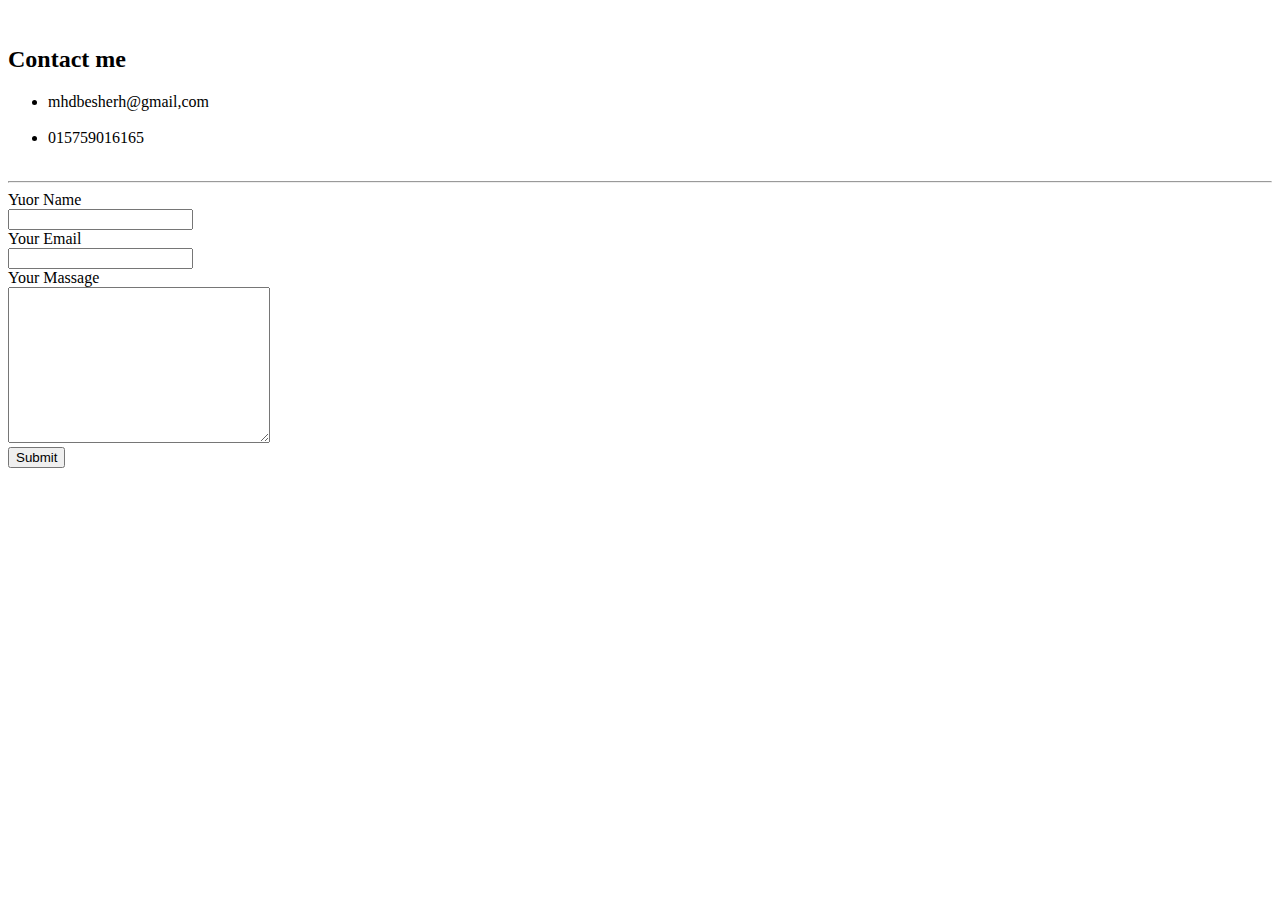
==== contact.html @ 2ed5b816 "add initial CV website files" ====
<!DOCTYPE html>
<html lang="en" dir="ltr">
<head>
  <meta charset="utf-8">
  <title>Contact me</title><br>
</head>
<body>
  <h2>Contact me</h2>
  <ul>
    <li>mhdbesherh@gmail,com</li><br>
    <li>015759016165</li><br>
</ul>
  <hr>
  <form action="mailto:mhdbesherh@gmail.com"method="post"enctype="text/plan">
    <label>Yuor Name</label><br>
    <input type="text" name="YourName"=""><br>
    <label>Your Email</label><br>
    <input type="text" name="YourEmail"=""><br>
    <label>Your Massage</label><br>
    <textarea name="Yourmassage" rows="10" cols="30"></textarea><br>
    <input type="submit" name="">
  </form>
</body>

</html>
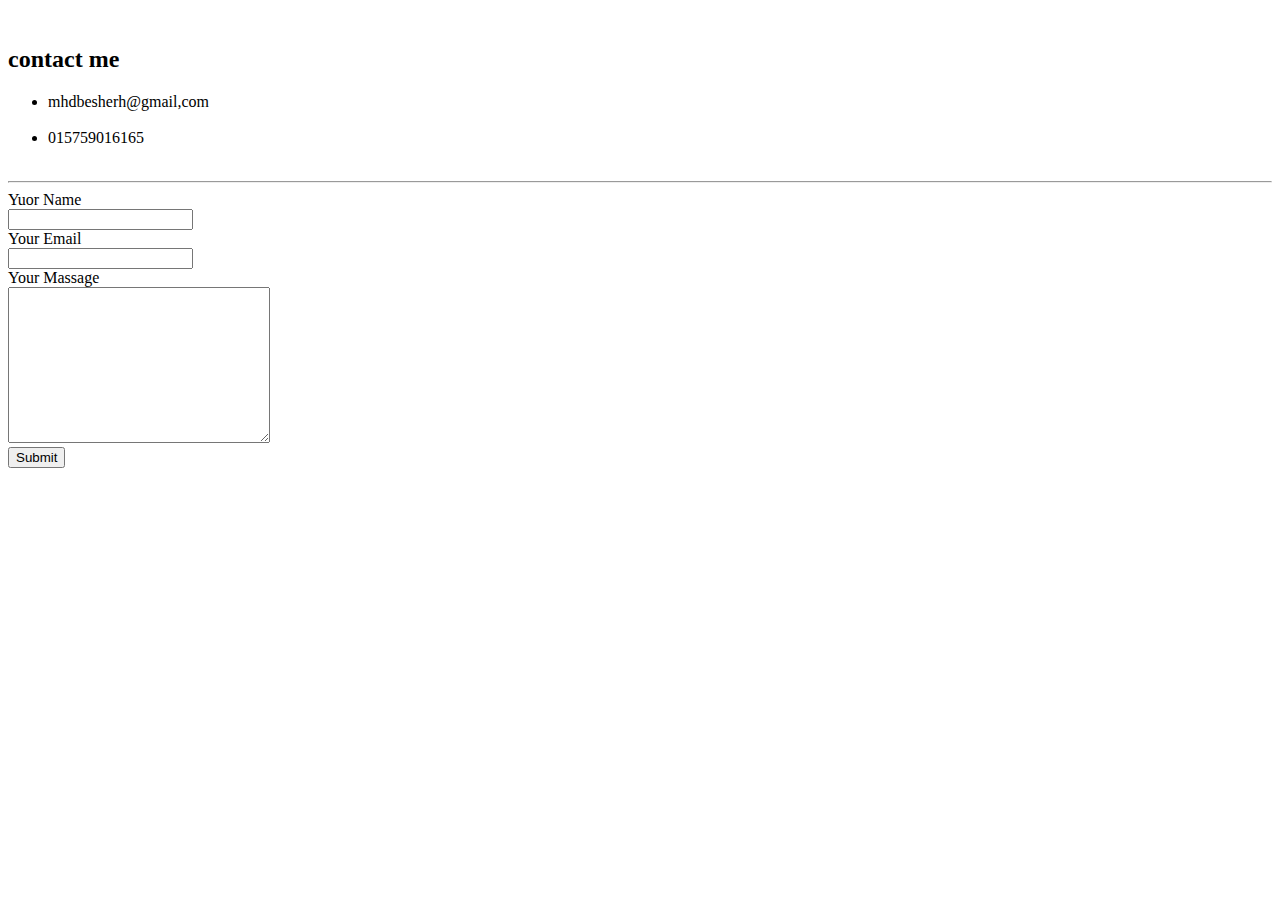
==== commit 545b0f0d: "Update contact.html" ====
--- a/contact.html
+++ b/contact.html
@@ -2,10 +2,10 @@
 <html lang="en" dir="ltr">
 <head>
   <meta charset="utf-8">
-  <title>Contact me</title><br>
+  <title>contact me</title><br>
 </head>
 <body>
-  <h2>Contact me</h2>
+  <h2>contact me</h2>
   <ul>
     <li>mhdbesherh@gmail,com</li><br>
     <li>015759016165</li><br>
